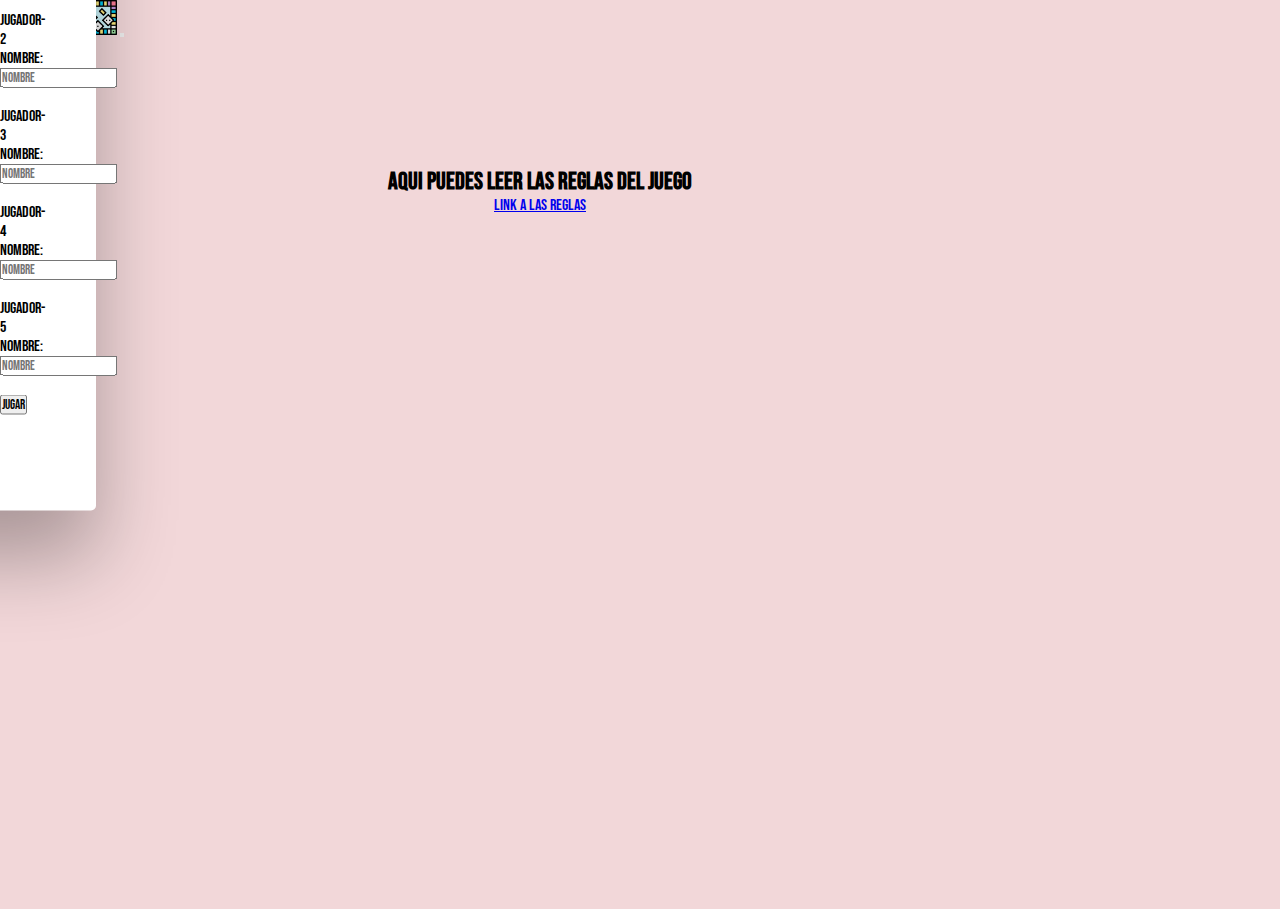
==== index.html @ 74a37ac6 "making all property clickable so can show values" ====
<!DOCTYPE html>
<html lang="en">
  <head>
    <meta charset="UTF-8" />
    <meta http-equiv="X-UA-Compatible" content="IE=edge" />
    <meta name="viewport" content="width=device-width, initial-scale=1.0" />
    <link rel="icon" href="/tablero/board-game.png" />
    <!-- CSS only -->
    <link
      href="https://cdn.jsdelivr.net/npm/bootstrap@5.2.0/dist/css/bootstrap.min.css"
      rel="stylesheet"
      integrity="sha384-gH2yIJqKdNHPEq0n4Mqa/HGKIhSkIHeL5AyhkYV8i59U5AR6csBvApHHNl/vI1Bx"
      crossorigin="anonymous"
    />

    <link rel="stylesheet" href="style.css" />
    <title>My Board Game</title>
  </head>
  <body class="">
    <section>
      <nav class="navbar navbar-expand-lg bg-light">
        <div class="container-fluid">
          <a class="navbar-brand" href="#"
            >My Board Game
            <img src="/tablero/board-game.png" alt="" width="35px"
          /></a>
          <button
            class="navbar-toggler"
            type="button"
            data-bs-toggle="collapse"
            data-bs-target="#navbarNav"
            aria-controls="navbarNav"
            aria-expanded="false"
            aria-label="Toggle navigation"
          >
            <span class="navbar-toggler-icon"></span>
          </button>
          <div class="collapse navbar-collapse" id="navbarNav">
            <ul class="navbar-nav">
              <li class="nav-item">
                <a class="nav-link" href="#players">Jugadores</a>
              </li>
              <li class="nav-item">
                <a class="nav-link" href="#board">Tablero</a>
              </li>
              <li class="nav-item">
                <a class="nav-link" href="#rules">Reglas</a>
              </li>
            </ul>
          </div>
        </div>
      </nav>
    </section>

    <section id="board">
      <div class="formStar">
        <div class="from">
          <label for="numbersOfplayers">Numeros de Jugadores 2-5:</label><br />
          <input type="number" id="numbersOfplayers" min="2" max="5" /><br />

          <label for="player1Name">Jugador-1 Nombre:</label><br />
          <input
            type="text"
            id="player1Name"
            placeholder="Nombre"
          /><br /><br />

          <label for="player2Name">Jugador-2 Nombre:</label><br />
          <input
            type="text"
            id="player2Name"
            placeholder="Nombre"
          /><br /><br />

          <label for="player3Name">Jugador-3 Nombre:</label><br />
          <input
            type="text"
            id="player3Name"
            placeholder="Nombre"
          /><br /><br />

          <label for="player4Name">Jugador-4 Nombre:</label><br />
          <input
            type="text"
            id="player4Name"
            placeholder="Nombre"
          /><br /><br />

          <label for="player5Name">Jugador-5 Nombre:</label><br />
          <input
            type="text"
            id="player5Name"
            placeholder="Nombre"
          /><br /><br />

          <button class="btn btn-dark btnStart">Jugar</button>
        </div>

        <div class="fromText">
          <h1 style="color: #54bab9">
            My Board Game
            <img src="/tablero/board-game.png" alt="" width="40px" />
          </h1>
          <p>
            Bienvenido al juego <em>My Board Game</em>, para una mejor
            experiencia es mejor jugarlo en PC 💻, si lo haces en Mobile📱 hazlo
            en modo horizontal, puedes jugarlo sin conexión cada jugador tendrán
            que tomar su turno en la misma pantalla elige el número de jugadores
            2-5 y recuerda nombrar a cada uno, al darle jugar cada jugador
            empieza con 1000 - 6000 al azar. Disfrutalo
          </p>
        </div>
      </div>
      <!-- board  -->
      <img src="/tablero/tablero_scale.png" alt="" />
      <!-- players img -->
      <img
        class="player player-1"
        src="/tablero/player1_img.png"
        alt=""
        width="45px"
      />
      <img
        class="player player-2"
        src="/tablero/player2_img.png"
        alt=""
        width="45px"
      />
      <img
        class="player player-3"
        src="/tablero/player3_img.png"
        alt=""
        width="45px"
      />
      <img
        class="player player-4"
        src="/tablero/player4_img.png"
        alt=""
        width="45px"
      />
      <img
        class="player player-5"
        src="/tablero/player5_img.png"
        alt=""
        width="45px"
      />
      <!-- showing who's turn  -->
      <h2 class="showTurn">
        Turno del jugador <span id="playerTurn">Player1</span>
      </h2>
      <!-- dices -->
      <img
        src="../tablero/dice-1.png"
        class="diceImg dices"
        alt="roll dice img"
      />
      <img
        src="../tablero/dice-1.png"
        class="diceImg2 dices"
        alt="roll dice img"
      />
      <img
        src="../tablero/dice-1.png"
        class="diceImg3 dices hidden"
        alt="roll dice img"
      />
      <img
        src="../tablero/dice-1.png"
        class="diceImg4 dices hidden"
        alt="roll dice img"
      />
      <!-- overlay cap -->
      <div class="overlay"></div>
      <!-- buttoms -->
      <button class="btn btn-dark btnRollDice">🎲 Tirar Dado</button>
      <button class="btn btn-dark btnUpgradeIndustry">
        🏘️ Construir Idustrias
      </button>
      <button class="btn btn-dark btnBuy hidden">👍 Comprar</button>
      <button class="btn btn-dark btnExit hidden">🚫 Salir</button>
      <button class="btn btn-dark btnPay hidden">💵 Pagar</button>
      <button class="btn btn-dark btnUseGold hidden">
        🪙 Usar Barra de Oro
      </button>
      <button class="btn btn-dark btnPiracy hidden">🏴‍☠️ Piratear</button>
      <button class="btn btn-dark btnPiraceChain hidden">
        🏴‍☠️ Piratear Cadena
      </button>
      <!-- properties -->

      <!--  on show -->
      <img class="onshow hidden" src="../propiedades/azucar.png" alt="" />
      <!-- buttom to exit on show  -->
      <button class="btn-close btnExitOnshow hidden"></button>
    </section>
    <section id="players">
      <div class="row"></div>
    </section>

    <section id="rules">
      <h2>Aqui Puedes Leer las reglas del juego</h2>
      <a href="/reglas/rules.txt" rel="noopener noreferrer" target="_blank"
        >Link a las Reglas</a
      >
    </section>

    <!-- this scrip is only for init the game  -->
    <script src="initScript.js"></script>
    <!-- this is the maen game logic -->
    <script src="script.js"></script>
    <!-- JavaScript Bundle with Popper -->
    <script
      src="https://cdn.jsdelivr.net/npm/bootstrap@5.2.0/dist/js/bootstrap.bundle.min.js"
      integrity="sha384-A3rJD856KowSb7dwlZdYEkO39Gagi7vIsF0jrRAoQmDKKtQBHUuLZ9AsSv4jD4Xa"
      crossorigin="anonymous"
    ></script>
  </body>
</html>
---- style.css ----
@import url('https://fonts.googleapis.com/css2?family=Bebas+Neue&display=swap');

* {
  font-family: 'Bebas Neue', cursive;
  margin: 0;
  padding: 0;
}
body {
  background-color: #f2d7d9;
}

#board {
  position: relative;
  display: inline-block;
}
/* players */
.player {
  position: absolute;
  z-index: 5;
}

/* buttoms */
.btnRollDice {
  position: absolute;
  z-index: 5;
  right: 900px;
  top: 760px;
}

.btnUpgradeIndustry {
  position: absolute;
  z-index: 5;
  right: 670px;
  top: 760px;
}
/* this button only show when call by a fucntion */
.btnBuy {
  position: absolute;
  z-index: 15;
  right: 670px;
  top: 760px;
}

.btnExit {
  position: absolute;
  z-index: 15;
  right: 900px;
  top: 760px;
}

.btnUseGold {
  position: absolute;
  z-index: 15;
  right: 670px;
  top: 760px;
}
.btnPay {
  position: absolute;
  z-index: 15;
  right: 900px;
  top: 760px;
}
.btnPiracy {
  position: absolute;
  z-index: 15;
  right: 670px;
  top: 760px;
}
.btnPiraceChain {
  position: absolute;
  z-index: 15;
  right: 670px;
  top: 660px;
}
/* dices */
.dices {
  width: 50px;
}
.diceImg {
  position: absolute;
  z-index: 5;
  right: 880px;
  top: 560px;
  border-radius: 10%;
}

.diceImg2 {
  position: absolute;
  z-index: 5;
  right: 820px;
  top: 560px;
  border-radius: 10%;
}
.diceImg3 {
  position: absolute;
  z-index: 5;
  right: 760px;
  top: 560px;
  border-radius: 10%;
}
.diceImg4 {
  position: absolute;
  z-index: 5;
  right: 700px;
  top: 560px;
  border-radius: 10%;
}

/* over lay class*/
.overlay {
  position: absolute;
  top: 0;
  left: 0;
  width: 100%;
  height: 100%;
  background-color: rgba(0, 0, 0, 0.6);
  backdrop-filter: blur(3px);
  z-index: 10;
}
/* form that ask number of players and name */
.formStar {
  font-family: Verdana, Geneva, Tahoma, sans-serif;
  position: absolute;
  z-index: 15;

  top: 50%;
  left: 50%;
  transform: translate(-50%, -50%);
  width: 70%;

  background-color: white;
  padding: 6rem;
  border-radius: 5px;
  box-shadow: 0 3rem 5rem rgba(0, 0, 0, 0.3);
}
.form {
  width: 50%;
}
.fromText {
  font-size: 1.5rem;
  line-height: 3.5rem;
  text-align: center;
  position: absolute;
  top: 100px;
  right: 400px;
  width: 400px;
  float: right;
}
/* on show */
.onshow {
  position: absolute;
  z-index: 15;
  right: 500px;
  top: 0;
}
.btnExitOnshow {
  width: 100px;
  position: absolute;
  z-index: 15;
  right: 500px;
  top: 0;
}
/* show who's turn  */
.showTurn {
  position: absolute;
  z-index: 5;
  right: 800px;
  top: 500px;
}

/* hiden class */
.hidden {
  display: none;
}

#players {
  padding: 2%;
}
#rules {
  text-align: center;
  margin-right: 200px;
}

/* board spaces positions */
.--40 {
  right: 800px;
  top: 960px;
}

.--1 {
  left: 723px;
  top: 952px;
}
.--2 {
  left: 630px;
  top: 949px;
}
.--3 {
  left: 541px;
  top: 946px;
}
.--4 {
  left: 443px;
  top: 960px;
}
.--5 {
  left: 350px;
  top: 934px;
}
.--6 {
  left: 271px;
  top: 898px;
}
.--7 {
  left: 228px;
  top: 813px;
}
.--8 {
  left: 204px;
  top: 713px;
}
.--9 {
  left: 205px;
  top: 617px;
}
.--10 {
  left: 203px;
  top: 522px;
}

.--11 {
  left: 200px;
  top: 436px;
}
.--12 {
  left: 206px;
  top: 334px;
}
.--13 {
  left: 220px;
  top: 231px;
}
.--14 {
  left: 270px;
  top: 146px;
}
.--15 {
  left: 351px;
  top: 100px;
}
.--16 {
  left: 446px;
  top: 98px;
}
.--17 {
  left: 539px;
  top: 104px;
}
.--18 {
  left: 629px;
  top: 102px;
}
.--19 {
  left: 720px;
  top: 100px;
}
.--20 {
  left: 811px;
  top: 101px;
}
.--21 {
  left: 896px;
  top: 102px;
}
.--22 {
  left: 990px;
  top: 102px;
}
.--23 {
  left: 1071px;
  top: 99px;
}
.--24 {
  left: 1174px;
  top: 99px;
}
.--25 {
  left: 1269px;
  top: 118px;
}
.--26 {
  left: 1353px;
  top: 155px;
}
.--27 {
  left: 1404px;
  top: 245px;
}
.--28 {
  left: 1428px;
  top: 345px;
}
.--29 {
  left: 1423px;
  top: 439px;
}
.--30 {
  left: 1424px;
  top: 531px;
}
.--31 {
  left: 1415px;
  top: 624px;
}
.--32 {
  left: 1424px;
  top: 711px;
}
.--33 {
  left: 1409px;
  top: 817px;
}
.--34 {
  left: 1361px;
  top: 898px;
}
.--35 {
  left: 1270px;
  top: 951px;
}
.--36 {
  left: 1171px;
  top: 964px;
}
.--37 {
  left: 1075px;
  top: 962px;
}
.--38 {
  left: 983px;
  top: 955px;
}
.--39 {
  left: 899px;
  top: 954px;
}
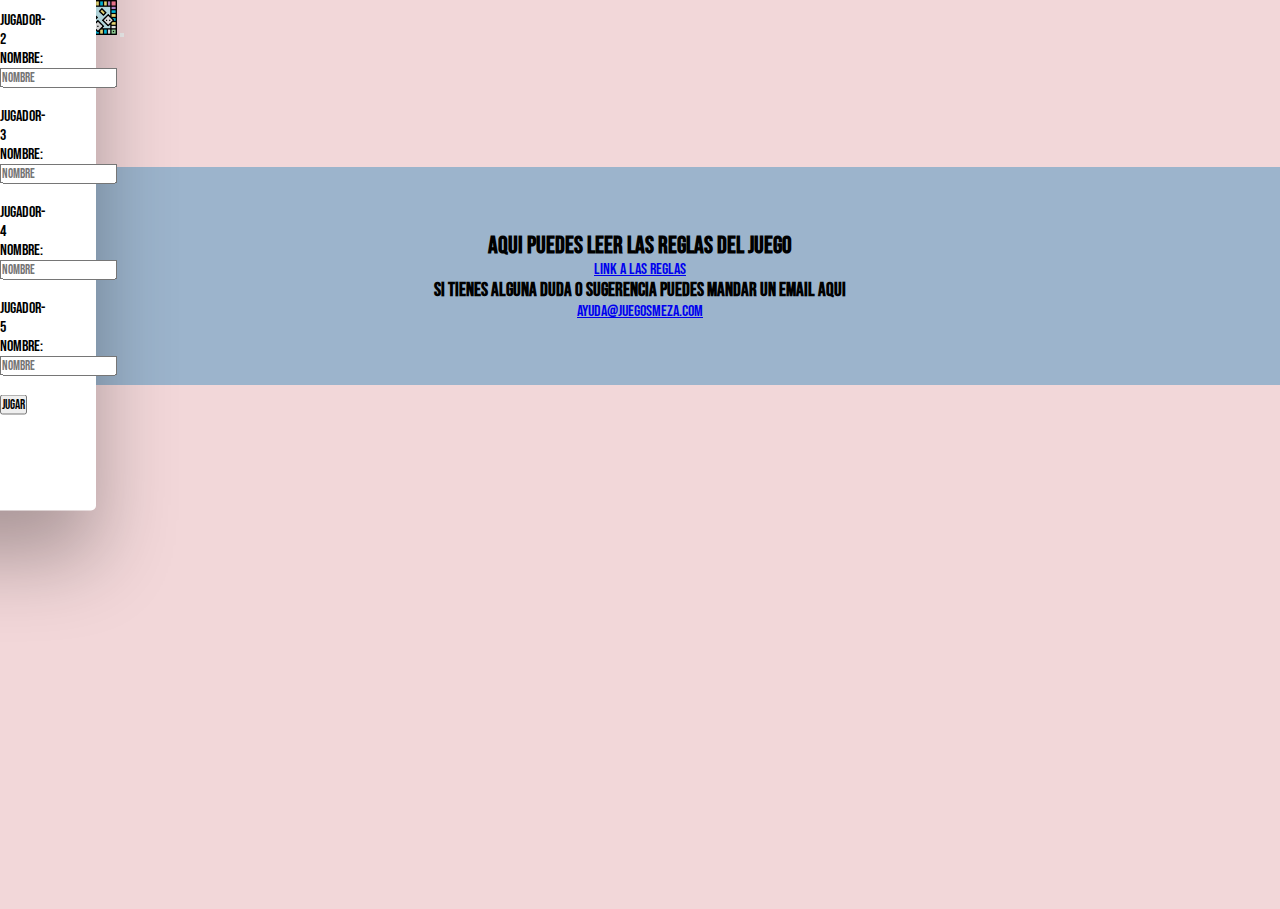
==== commit a496009e: "finish the game" ====
--- a/index.html
+++ b/index.html
@@ -56,7 +56,13 @@
       <div class="formStar">
         <div class="from">
           <label for="numbersOfplayers">Numeros de Jugadores 2-5:</label><br />
-          <input type="number" id="numbersOfplayers" min="2" max="5" /><br />
+          <input
+            type="number"
+            value="2"
+            id="numbersOfplayers"
+            min="2"
+            max="5"
+          /><br />
 
           <label for="player1Name">Jugador-1 Nombre:</label><br />
           <input
@@ -192,6 +198,12 @@
       <img class="onshow hidden" src="../propiedades/azucar.png" alt="" />
       <!-- buttom to exit on show  -->
       <button class="btn-close btnExitOnshow hidden"></button>
+      <!-- barrier cone -->
+      <img src="/tablero/cone.png" class="coneImg hidden" alt="cone" />
+      <button class="btn btn-dark btnBarrier hidden">
+        Depositar Para Quitar Barrera🚦
+      </button>
+      <p class="barrierCount hidden">Faltan 2000</p>
     </section>
     <section id="players">
       <div class="row"></div>
@@ -202,10 +214,15 @@
       <a href="/reglas/rules.txt" rel="noopener noreferrer" target="_blank"
         >Link a las Reglas</a
       >
-    </section>
-
+      <h3>Si tienes alguna duda o sugerencia puedes mandar un email aqui</h3>
+      <a href = "mailto:ayuda@juegosmeza.com = Feedback&body = Message">
+        ayuda@juegosmeza.com
+        </a>
+    </section>
+    <!-- this one is for soli and fmi card -->
+    <script src="fmiandsoliCards.js"></script>
     <!-- this scrip is only for init the game  -->
-    <script src="initScript.js"></script>
+    <script src="classObject.js"></script>
     <!-- this is the maen game logic -->
     <script src="script.js"></script>
     <!-- JavaScript Bundle with Popper -->
--- a/style.css
+++ b/style.css
@@ -1,7 +1,7 @@
-@import url('https://fonts.googleapis.com/css2?family=Bebas+Neue&display=swap');
+@import url("https://fonts.googleapis.com/css2?family=Bebas+Neue&display=swap");
 
 * {
-  font-family: 'Bebas Neue', cursive;
+  font-family: "Bebas Neue", cursive;
   margin: 0;
   padding: 0;
 }
@@ -160,6 +160,27 @@
   right: 500px;
   top: 0;
 }
+.coneImg {
+  position: absolute;
+  z-index: 5;
+  left: 775px;
+  top: 200px;
+  width: 100px;
+}
+.btnBarrier {
+  position: absolute;
+  z-index: 5;
+  left: 775px;
+  top: 300px;
+  width: 100px;
+}
+.barrierCount {
+  position: absolute;
+  z-index: 5;
+  left: 925px;
+  top: 300px;
+  width: 100px;
+}
 /* show who's turn  */
 .showTurn {
   position: absolute;
@@ -178,7 +199,8 @@
 }
 #rules {
   text-align: center;
-  margin-right: 200px;
+  padding: 5% 20%;
+  background-color: #9cb4cc;
 }
 
 /* board spaces positions */
